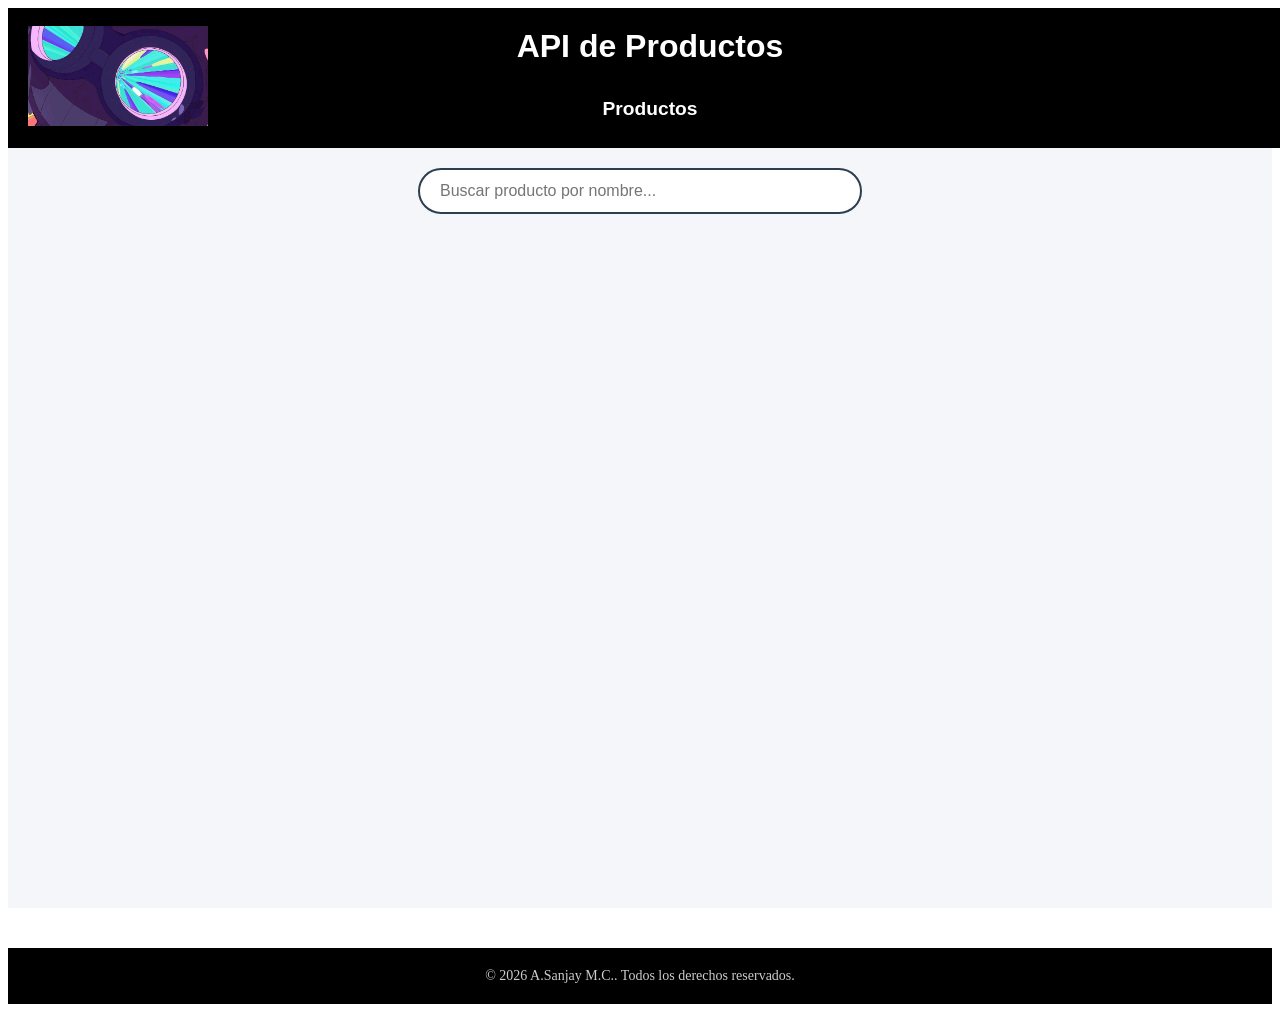
==== index.html @ ddabcc7c "Add files via upload" ====
<!DOCTYPE html>
<html lang="es">

<head>
    <meta charset="UTF-8">
    <meta name="viewport" content="width=device-width, initial-scale=1.0">
    <link rel="stylesheet" href="style.css">
    <title>Api Dummy</title>
</head>

<body>
    <main>
        <div id="titulo">
            <div id="foto">
                <a href="index.html"><img src="UwU.jpeg" height="100px" width="180px"></a>
            </div>
            <h1 id="h1titulo">API de Productos</h1>
            <div id="link">
                <a href="index.html">
                    <h2>Productos</h2>
                </a>
            </div>
        </div>
        <div id="buscador-container">
            <input type="text" id="input-busqueda" placeholder="Buscar producto por nombre...">
            <script src="buscador.js"></script>
        </div>
        <div id="contenedor-productos"></div>
    </main>
    <script src="productos.js"></script>
    <footer class="footer">
        <p>© 2026 A.Sanjay M.C.. Todos los derechos reservados.</p>
    </footer>
</body>


</html>
---- style.css ----
main {
    font-family: 'Segoe UI', Tahoma, Geneva, Verdana, sans-serif;
    background-color: #f4f6f9;
    min-height: 100vh;
}

#titulo {
    display: flex;
    flex-direction: column;
    align-items: center;    
    position: relative;     
    width: 100%;
    height: 100px;
    padding: 20px 10px;
    background-color: black;
}

.titulo p {
    margin: 0;
    opacity: 0.8;
}

#foto {
    position: absolute;
    left: 20px;
    top: 50%;
    transform: translateY(-50%); 
}

#link h2{
    margin-top: 70px;
    font-size: 1.2rem;
    color: rgb(255, 255, 255);
    cursor: pointer;
}
#link a{
    text-decoration: none;
}


#contenedor-productos {
    display: grid;
    grid-template-columns: repeat(5, 1fr);
    gap: 24px;
    padding: 40px;
    justify-items: center;
}

.practice-card {
    width: 200px;
    height: 250px;
    background: #ffffff;
    border-radius: 14px;
    padding: 1.8rem;
    box-shadow: 0 8px 20px rgba(0, 0, 0, 0.08);
    transition: all 0.3s ease;
    color: #333;
    text-align: center;
    align-items: center;
}

.practice-card:hover {
    transform: translateY(-8px);
    box-shadow: 0 14px 30px rgba(0, 0, 0, 0.15);
}

.practice-card p {
    margin: 6px 0;
    font-size: 0.95rem;
}

.practice-card strong {
    color: #555;
}

.practice-card a {
    text-decoration: none;
    color: inherit;
    display: block;
}

#contenedor-producto {
    display: grid;
    gap: 24px;
    padding: 40px;
    justify-content: center;
    justify-items: center;
}
#contenedor-detalles{

    display: flex;
    gap: 24px;
    padding: 40px;
    justify-content: center;
    justify-items: center;
    width: 100%;

}
#detallesproducto{
    display: grid;
    width: 40%;
}

#h1titulo {
    position: absolute;
    left: 50%;
    transform: translateX(-50%);
    margin: 0;
    color: #ffffff;
}

.footer {
    background-color: #000;
    color: #fff;
    text-align: center;
    padding: 20px 10px;
    font-size: 14px;
    margin-top: 40px;
}

.footer p {
    margin: 0;
    opacity: 0.8;
}



#adetalle{
    text-decoration: none;
    color: black;
}

.btn-volver {
    display: inline-block;
    padding: 10px 20px;
    background-color: black;
    color: #ffffff;
    text-decoration: none;
    border-radius: 5px;
    border: none;
    font-size: 1rem;
    font-family: sans-serif;
    font-weight: bold;
    cursor: pointer;
    transition: background-color 0.3s ease, transform 0.2s ease;
    margin-top: 20px;
}

.btn-volver:hover {
    background-color: #34495e;
    transform: scale(1.05);
}

.btn-volver:active {
    transform: scale(0.95);
}

#buscador-container {
    display: flex;
    justify-content: center;
    padding: 20px;
}

#input-busqueda {
    width: 100%;
    max-width: 400px;
    padding: 12px 20px;
    border: 2px solid #2c3e50;
    border-radius: 25px; 
    font-size: 1rem;
    outline: none;
    transition: box-shadow 0.3s;
}

#input-busqueda:focus {
    box-shadow: 0 0 8px rgba(52, 152, 219, 0.5); 
}
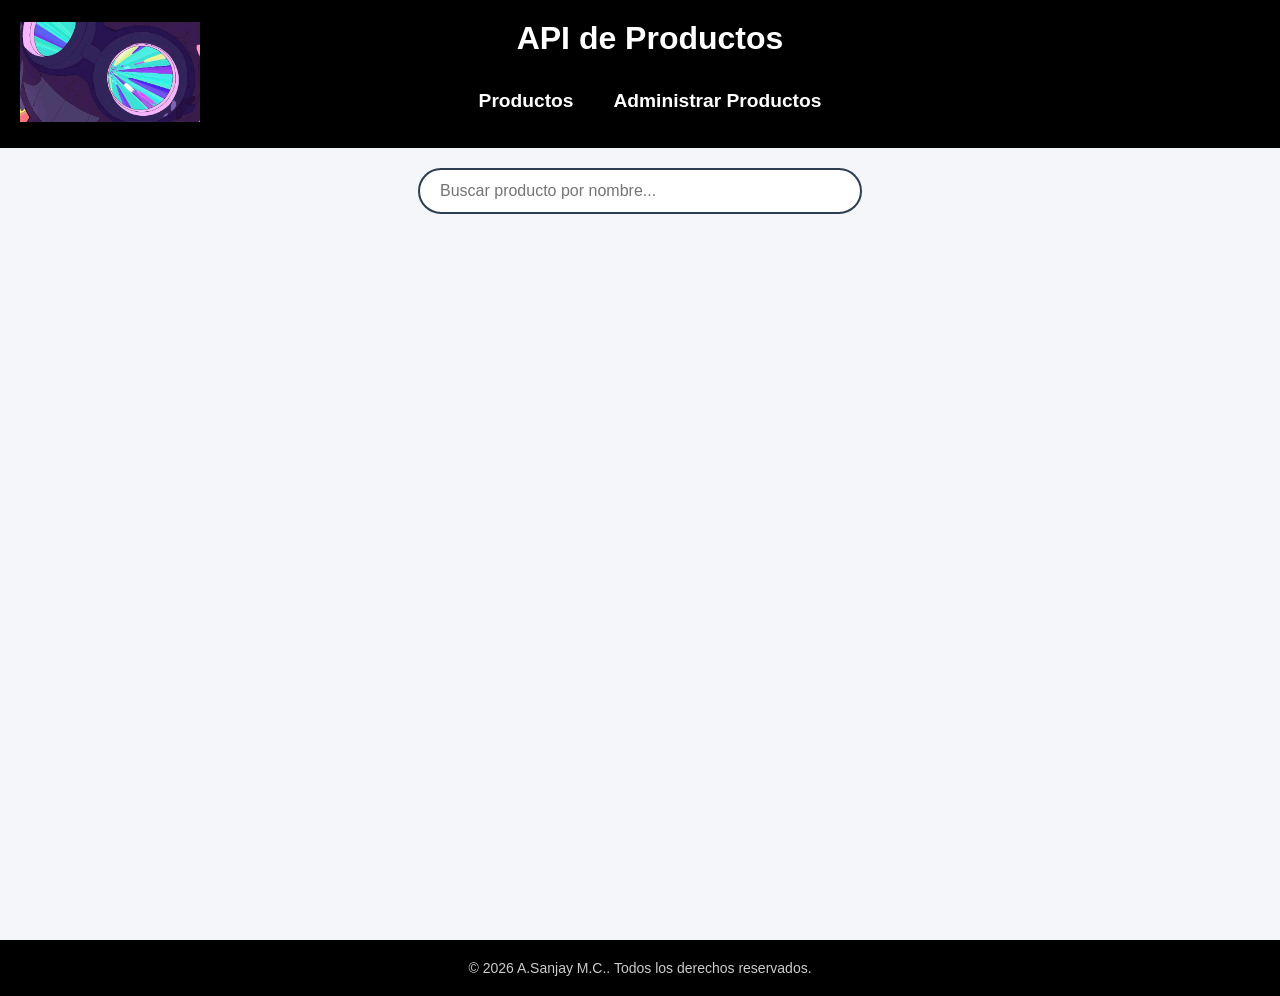
==== commit dcb29292: "Add files via upload" ====
--- a/index.html
+++ b/index.html
@@ -19,6 +19,9 @@
                 <a href="index.html">
                     <h2>Productos</h2>
                 </a>
+                <a href="administrarProductos.html">
+                    <h2>Administrar Productos</h2>
+                </a>
             </div>
         </div>
         <div id="buscador-container">
--- a/style.css
+++ b/style.css
@@ -1,16 +1,24 @@
-main {
+html,
+body {
+    overflow-x: hidden;
+    margin: 0;
+    padding: 0;
     font-family: 'Segoe UI', Tahoma, Geneva, Verdana, sans-serif;
     background-color: #f4f6f9;
+}
+
+main {
+
     min-height: 100vh;
 }
 
 #titulo {
     display: flex;
     flex-direction: column;
-    align-items: center;    
-    position: relative;     
+    align-items: center;
+    position: relative;
     width: 100%;
-    height: 100px;
+    height: 100%;
     padding: 20px 10px;
     background-color: black;
 }
@@ -24,17 +32,23 @@
     position: absolute;
     left: 20px;
     top: 50%;
-    transform: translateY(-50%); 
+    transform: translateY(-50%);
 }
 
-#link h2{
+#link h2 {
     margin-top: 70px;
     font-size: 1.2rem;
     color: rgb(255, 255, 255);
     cursor: pointer;
 }
-#link a{
+
+#link a {
     text-decoration: none;
+}
+
+#link {
+    display: flex;
+    gap: 40px;
 }
 
 
@@ -86,7 +100,8 @@
     justify-content: center;
     justify-items: center;
 }
-#contenedor-detalles{
+
+#contenedor-detalles {
 
     display: flex;
     gap: 24px;
@@ -96,7 +111,8 @@
     width: 100%;
 
 }
-#detallesproducto{
+
+#detallesproducto {
     display: grid;
     width: 40%;
 }
@@ -125,7 +141,7 @@
 
 
 
-#adetalle{
+#adetalle {
     text-decoration: none;
     color: black;
 }
@@ -166,12 +182,17 @@
     max-width: 400px;
     padding: 12px 20px;
     border: 2px solid #2c3e50;
-    border-radius: 25px; 
+    border-radius: 25px;
     font-size: 1rem;
     outline: none;
     transition: box-shadow 0.3s;
 }
 
 #input-busqueda:focus {
-    box-shadow: 0 0 8px rgba(52, 152, 219, 0.5); 
+    box-shadow: 0 0 8px rgba(52, 152, 219, 0.5);
+}
+
+#FEditar {
+    max-width: 700px;
+    margin: 0 auto;
 }
